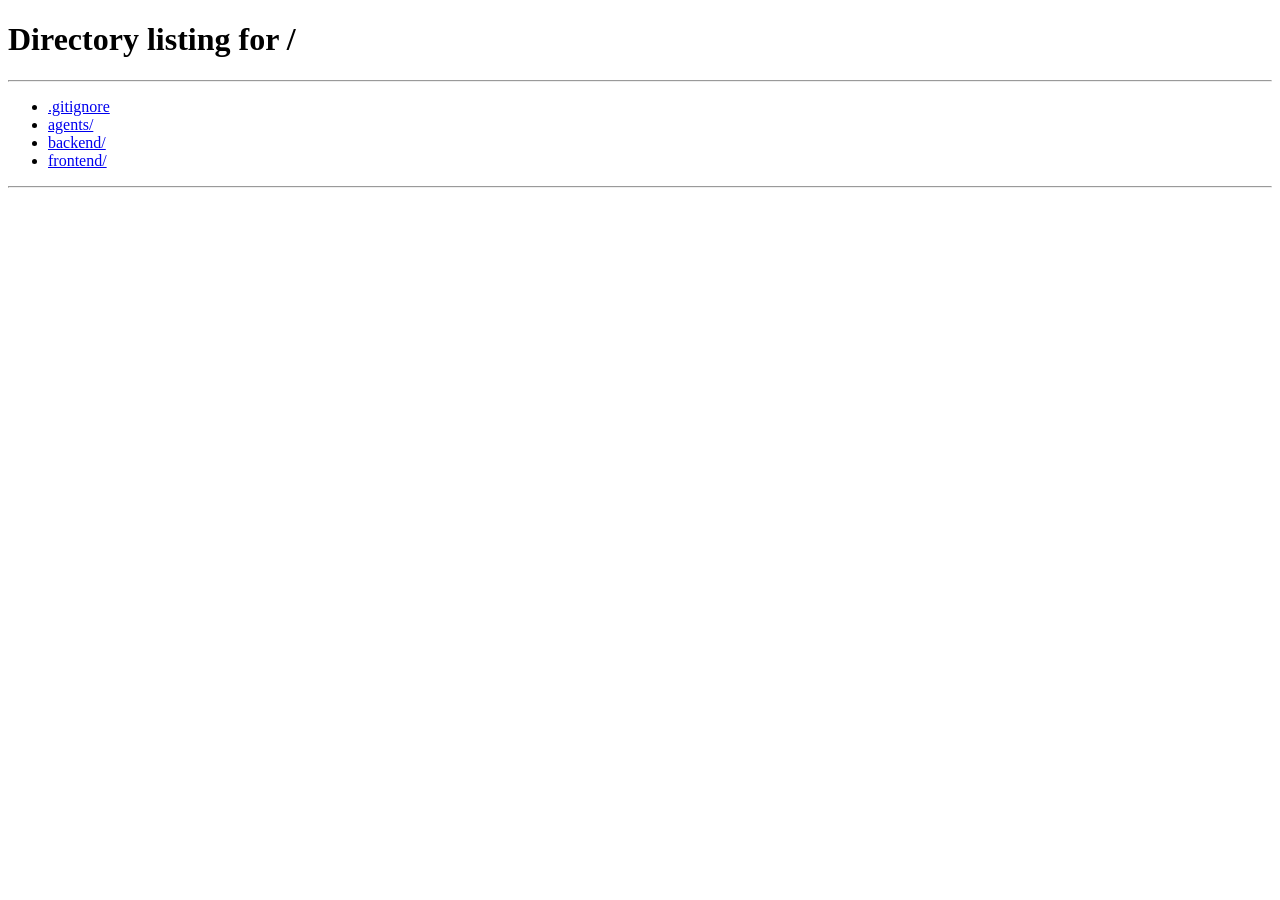
==== frontend/dashboard.html @ 41112f7c "feat: initialize project structure with multi-model document summarization, backend API, and fronten" ====
<!DOCTYPE html>
<html lang="en">
<head>
    <meta charset="UTF-8">
    <meta name="viewport" content="width=device-width, initial-scale=1.0">
    <title>Dashboard - Finserv India</title>
    <link rel="stylesheet" href="https://cdnjs.cloudflare.com/ajax/libs/font-awesome/6.0.0-beta3/css/all.min.css">
    <link rel="stylesheet" href="css/style.css">
</head>
<body>
    <div class="app-wrapper">
        <!-- Alert container -->
        <div id="alertContainer" class="alert"></div>

        <!-- Dashboard Header -->
        <div class="dashboard-header">
            <h1>Financial Insights Dashboard</h1>
            <div class="user-menu">
                <i class="fas fa-bell"></i>
                <span id="userDisplayName">Loading...</span>
                <button id="logoutBtn" class="logout-btn">
                    <i class="fas fa-sign-out-alt"></i> Logout
                </button>
            </div>
        </div>
        
        <div class="insights-tagline">
            Analyze your quarterly and annual filings with AI precision.
        </div>

        <!-- Upload Area -->
        <div class="upload-card">
            <div class="upload-left">
                <h3>Upload Financial Documents</h3>
                <p>Drag and drop your PDF or XLSX files here, or click to browse</p>
                <div class="file-badge">
                    <i class="far fa-file-pdf"></i>
                    <i class="far fa-file-excel"></i>
                    Annual Reports, Q3 Filings, Analyst Notes (Max 50MB)
                </div>
            </div>
            <input type="file" id="fileInput" multiple accept=".pdf,.xlsx,.xls" style="display: none;">
            <button class="select-files-btn" id="uploadBtn">
                <i class="fas fa-cloud-upload-alt"></i> Select Files
            </button>
        </div>

        <!-- Recent Activity -->
        <div class="recent-header">
            <h2>Recent Activity <span id="totalDocuments" class="total-badge">5 Total</span></h2>
            <a href="#" class="view-all" id="viewAllHistory">
                View All History <i class="fas fa-chevron-right"></i>
            </a>
        </div>

        <table class="documents-table">
            <thead>
                <tr>
                    <th>Document Name</th>
                    <th>Date Uploaded</th>
                    <th>Status</th>
                    <th>Size</th>
                    <th>Actions</th>
                </tr>
            </thead>
            <tbody id="tableBody">
                <tr>
                    <td>Reliance_Industries_AR_2023.pdf</td>
                    <td>2 hours ago</td>
                    <td><span class="status" style="background:#dff0d8; color:#256f3a; padding:5px 12px; border-radius:30px;">Processed</span></td>
                    <td>4.2 MB</td>
                    <td><i class="fas fa-eye" style="color:#1b6ef3; cursor:pointer;"></i></td>
                </tr>
                <tr>
                    <td>HDFC_Bank_Q3_Results_Final.pdf</td>
                    <td>5 hours ago</td>
                    <td><span class="status" style="background:#dff0d8; color:#256f3a; padding:5px 12px; border-radius:30px;">Processed</span></td>
                    <td>1.8 MB</td>
                    <td><i class="fas fa-eye" style="color:#1b6ef3; cursor:pointer;"></i></td>
                </tr>
                <tr>
                    <td>Infosys_ESG_Report_2023.pdf</td>
                    <td>2 days ago</td>
                    <td><span class="status" style="background:#dff0d8; color:#256f3a; padding:5px 12px; border-radius:30px;">Processed</span></td>
                    <td>12.4 MB</td>
                    <td><i class="fas fa-eye" style="color:#1b6ef3; cursor:pointer;"></i></td>
                </tr>
            </tbody>
        </table>

        <!-- AI Assistant + Reliance Card -->
        <div class="ai-reliance-row">
            <div class="ai-assistant-card">
                <h3><i class="fas fa-robot" style="color: #1b6ef3;"></i> AI ASSISTANT</h3>
                <p>Ask me anything about your financial documents:</p>
                <div class="chat-prompt">
                    <input type="text" id="chatInput" placeholder="e.g., Summarize the key metrics...">
                    <button onclick="document.getElementById('widgetChatInput').value = this.previousElementSibling.value; document.getElementById('chatButton').click(); setTimeout(() => document.getElementById('widgetSendBtn').click(), 500);">
                        <i class="fas fa-paper-plane"></i> Send
                    </button>
                </div>
                <div class="chat-stats">
                    <span><i class="far fa-clock"></i> <span id="lastUsed">Ready to help</span></span>
                    <span><i class="fas fa-database"></i> <span id="documentCount">5</span> documents in context</span>
                </div>
            </div>

            <div class="reliance-card">
                <div class="reliance-header">
                    <span>SAMPLE ANALYSIS: Reliance Industries AR 2023</span>
                    <span class="sample-badge"><i class="far fa-file-pdf"></i> Preview</span>
                </div>
                <div class="metric-grid">
                    <div class="metric-item">
                        <span class="label">FINANCIAL GROWTH</span>
                        <div class="value">Revenue increased by 23% YoY driven by Retail and O2C segments.</div>
                    </div>
                    <div class="metric-item">
                        <span class="label">OPERATIONAL DEBT</span>
                        <div class="value">Net debt stands at ₹1.25 Lakh Cr; focus remains on balance sheet deleveraging.</div>
                    </div>
                    <div class="metric-item">
                        <span class="label">FUTURE STRATEGY</span>
                        <div class="value">Aggressive expansion into Green Hydrogen with ₹75,000 Cr committed over 3 years.</div>
                    </div>
                    <div class="metric-item">
                        <span class="label">RISK FACTORS</span>
                        <div class="value">Volatile crude prices and potential global slowdown impacting export margins.</div>
                    </div>
                </div>
                <div class="cross-reference">
                    <i class="fas fa-link"></i> Cross-referenced with 4 comparable industry filings.
                </div>
            </div>
        </div>

        <!-- Footer -->
        <div class="footer-main">
            <div>
                <span>© 2026 Finserv India. All rights reserved.</span>
                <span class="rbi-badge"><i class="fas fa-lock"></i> Bank-Grade Security</span>
            </div>
            <div>
                <a href="#">Terms of Service</a>
                <a href="#">Privacy Policy</a>
            </div>
        </div>
    </div>

    <!-- Chat Widget -->
    <div class="chat-widget">
        <div class="chat-button" id="chatButton">
            <i class="fas fa-robot"></i>
        </div>
        <div class="chat-box" id="chatBox">
            <div class="chat-header">
                <h3><i class="fas fa-robot"></i> FinSum AI Assistant</h3>
                <button class="close-chat" id="closeChat">
                    <i class="fas fa-times"></i>
                </button>
            </div>
            <div class="chat-messages" id="chatMessages">
                <div class="message ai-message">
                    <div class="message-content">
                        👋 Hi! I'm FinSum AI, your financial assistant. Ask me about annual reports, market trends, or how to analyze documents!
                    </div>
                </div>
            </div>
            <div class="chat-input-area">
                <input type="text" id="widgetChatInput" placeholder="Ask about financial documents...">
                <button id="widgetSendBtn">
                    <i class="fas fa-paper-plane"></i>
                </button>
            </div>
        </div>
    </div>

    <script src="js/auth.js"></script>
    <script src="js/dashboard.js"></script>
</body>
</html>
---- frontend/css/style.css ----
/* frontend/css/style.css */
* {
    margin: 0;
    padding: 0;
    box-sizing: border-box;
    font-family: 'Inter', -apple-system, BlinkMacSystemFont, 'Segoe UI', sans-serif;
}

body {
    background: #f0f5fa;
    color: #1a2639;
}

.app-wrapper {
    max-width: 1400px;
    margin: 0 auto;
    padding: 20px;
}

/* Alert styles */
.alert {
    display: none;
    padding: 16px 24px;
    border-radius: 12px;
    margin-bottom: 24px;
    font-weight: 500;
    animation: slideDown 0.3s ease;
}

@keyframes slideDown {
    from { transform: translateY(-20px); opacity: 0; }
    to { transform: translateY(0); opacity: 1; }
}

.alert-success {
    background: #d4edda;
    color: #155724;
    border: 1px solid #c3e6cb;
}

.alert-error {
    background: #f8d7da;
    color: #721c24;
    border: 1px solid #f5c6cb;
}

/* Dashboard Header */
.dashboard-header {
    display: flex;
    justify-content: space-between;
    align-items: center;
    margin-bottom: 20px;
    padding: 20px 30px;
    background: white;
    border-radius: 20px;
    box-shadow: 0 4px 20px rgba(0,0,0,0.02);
}

.dashboard-header h1 {
    font-size: 24px;
    font-weight: 600;
    background: linear-gradient(135deg, #1b6ef3, #0e5ad2);
    -webkit-background-clip: text;
    -webkit-text-fill-color: transparent;
}

.user-menu {
    display: flex;
    align-items: center;
    gap: 25px;
}

.user-menu i.fa-bell {
    font-size: 20px;
    color: #5a6d86;
    cursor: pointer;
}

#userDisplayName {
    font-weight: 500;
    color: #1a2639;
}

.logout-btn {
    background: none;
    border: 1px solid #e1e8f0;
    padding: 8px 16px;
    border-radius: 30px;
    color: #5a6d86;
    cursor: pointer;
    transition: all 0.2s;
    display: flex;
    align-items: center;
    gap: 8px;
}

.logout-btn:hover {
    background: #f8fafd;
    border-color: #1b6ef3;
    color: #1b6ef3;
}

.insights-tagline {
    background: linear-gradient(135deg, #1b6ef3, #0e5ad2);
    color: white;
    padding: 12px 24px;
    border-radius: 40px;
    display: inline-block;
    margin-bottom: 30px;
    font-size: 14px;
    font-weight: 500;
}

/* Upload Card */
.upload-card {
    background: white;
    border-radius: 30px;
    padding: 40px;
    display: flex;
    justify-content: space-between;
    align-items: center;
    margin-bottom: 40px;
    box-shadow: 0 10px 40px rgba(0,0,0,0.03);
    border: 1px dashed #cbd5e1;
}

.upload-left h3 {
    font-size: 20px;
    margin-bottom: 8px;
}

.upload-left p {
    color: #5a6d86;
    margin-bottom: 12px;
}

.file-badge {
    background: #f8fafd;
    padding: 10px 18px;
    border-radius: 40px;
    font-size: 13px;
    color: #1a2639;
    display: inline-flex;
    align-items: center;
    gap: 10px;
}

.file-badge i {
    font-size: 18px;
    color: #1b6ef3;
}

.select-files-btn {
    background: #1b6ef3;
    color: white;
    border: none;
    padding: 16px 32px;
    border-radius: 40px;
    font-size: 16px;
    font-weight: 600;
    cursor: pointer;
    transition: all 0.2s;
    display: flex;
    align-items: center;
    gap: 10px;
}

.select-files-btn:hover {
    background: #0e5ad2;
    transform: translateY(-2px);
    box-shadow: 0 10px 25px rgba(27,110,243,0.3);
}

/* Recent Activity */
.recent-header {
    display: flex;
    justify-content: space-between;
    align-items: center;
    margin-bottom: 20px;
}

.recent-header h2 {
    font-size: 20px;
    display: flex;
    align-items: center;
    gap: 12px;
}

.total-badge {
    background: #e9eef3;
    padding: 5px 12px;
    border-radius: 40px;
    font-size: 13px;
    font-weight: 500;
    color: #1a2639;
}

.view-all {
    color: #1b6ef3;
    text-decoration: none;
    font-size: 14px;
    font-weight: 500;
    display: flex;
    align-items: center;
    gap: 8px;
}

/* Documents Table */
.documents-table {
    width: 100%;
    background: white;
    border-radius: 24px;
    padding: 20px;
    box-shadow: 0 4px 20px rgba(0,0,0,0.02);
    margin-bottom: 40px;
    border-collapse: collapse;
}

.documents-table th {
    text-align: left;
    padding: 16px 20px;
    color: #5a6d86;
    font-weight: 500;
    font-size: 13px;
    border-bottom: 1px solid #e9eef3;
}

.documents-table td {
    padding: 16px 20px;
    border-bottom: 1px solid #f0f5fa;
}

.documents-table tr:last-child td {
    border-bottom: none;
}

.status {
    display: inline-block;
    padding: 5px 12px;
    border-radius: 30px;
    font-size: 13px;
    font-weight: 500;
}

.status.processed {
    background: #dff0d8;
    color: #256f3a;
}

.status.pending {
    background: #fff3cd;
    color: #856404;
}

.status.error {
    background: #f8d7da;
    color: #721c24;
}

/* AI Assistant + Reliance Row */
.ai-reliance-row {
    display: grid;
    grid-template-columns: 1fr 1fr;
    gap: 30px;
    margin-bottom: 40px;
}

.ai-assistant-card {
    background: white;
    border-radius: 30px;
    padding: 30px;
    box-shadow: 0 10px 40px rgba(0,0,0,0.03);
}

.ai-assistant-card h3 {
    font-size: 16px;
    margin-bottom: 12px;
    display: flex;
    align-items: center;
    gap: 10px;
}

.ai-assistant-card p {
    color: #5a6d86;
    margin-bottom: 20px;
    font-size: 14px;
}

.chat-prompt {
    display: flex;
    gap: 12px;
    margin-bottom: 20px;
}

.chat-prompt input {
    flex: 1;
    padding: 16px 20px;
    border: 1px solid #e1e8f0;
    border-radius: 40px;
    font-size: 14px;
    outline: none;
    transition: border-color 0.2s;
}

.chat-prompt input:focus {
    border-color: #1b6ef3;
}

.chat-prompt button {
    background: #1b6ef3;
    color: white;
    border: none;
    width: 55px;
    height: 55px;
    border-radius: 50%;
    cursor: pointer;
    transition: all 0.2s;
}

.chat-prompt button:hover {
    background: #0e5ad2;
    transform: scale(1.05);
}

.chat-stats {
    display: flex;
    gap: 30px;
    color: #5a6d86;
    font-size: 13px;
}

.chat-stats i {
    margin-right: 6px;
}

.reliance-card {
    background: white;
    border-radius: 30px;
    padding: 30px;
    box-shadow: 0 10px 40px rgba(0,0,0,0.03);
}

.reliance-header {
    display: flex;
    justify-content: space-between;
    align-items: center;
    margin-bottom: 24px;
    font-weight: 600;
    color: #1a2639;
}

.sample-badge {
    background: #e9eef3;
    padding: 6px 14px;
    border-radius: 40px;
    font-size: 12px;
    font-weight: 500;
    display: flex;
    align-items: center;
    gap: 6px;
}

.metric-grid {
    display: grid;
    grid-template-columns: 1fr 1fr;
    gap: 24px;
    margin-bottom: 24px;
}

.metric-item .label {
    display: block;
    font-size: 11px;
    font-weight: 600;
    color: #1b6ef3;
    margin-bottom: 6px;
    letter-spacing: 0.5px;
}

.metric-item .value {
    font-size: 14px;
    color: #1a2639;
    line-height: 1.5;
}

.cross-reference {
    font-size: 13px;
    color: #5a6d86;
    border-top: 1px solid #e9eef3;
    padding-top: 20px;
}

.cross-reference i {
    color: #1b6ef3;
    margin-right: 8px;
}

/* Footer */
.footer-main {
    display: flex;
    justify-content: space-between;
    align-items: center;
    padding: 30px 0;
    color: #5a6d86;
    font-size: 13px;
    border-top: 1px solid #e1e8f0;
}

.footer-main a {
    color: #5a6d86;
    text-decoration: none;
    margin-left: 30px;
}

.footer-main a:hover {
    color: #1b6ef3;
}

.rbi-badge {
    margin-left: 30px;
    background: #f8fafd;
    padding: 5px 12px;
    border-radius: 40px;
    display: inline-flex;
    align-items: center;
    gap: 6px;
}

/* Chat Widget */
.chat-widget {
    position: fixed;
    bottom: 30px;
    right: 30px;
    z-index: 1000;
}

.chat-button {
    width: 60px;
    height: 60px;
    background: #1b6ef3;
    border-radius: 50%;
    display: flex;
    align-items: center;
    justify-content: center;
    cursor: pointer;
    box-shadow: 0 4px 20px rgba(27,110,243,0.4);
    transition: transform 0.3s;
}

.chat-button:hover {
    transform: scale(1.1);
}

.chat-button i {
    color: white;
    font-size: 30px;
}

.chat-box {
    position: absolute;
    bottom: 80px;
    right: 0;
    width: 350px;
    height: 500px;
    background: white;
    border-radius: 20px;
    box-shadow: 0 10px 40px rgba(0,0,0,0.2);
    display: none;
    flex-direction: column;
    overflow: hidden;
}

.chat-box.open {
    display: flex;
}

.chat-header {
    padding: 20px;
    background: #1b6ef3;
    color: white;
    display: flex;
    justify-content: space-between;
    align-items: center;
}

.chat-header h3 {
    display: flex;
    align-items: center;
    gap: 10px;
    font-size: 16px;
}

.close-chat {
    background: none;
    border: none;
    color: white;
    cursor: pointer;
    font-size: 18px;
}

.chat-messages {
    flex: 1;
    padding: 20px;
    overflow-y: auto;
    background: #f8fafd;
}

.message {
    margin-bottom: 15px;
    display: flex;
}

.user-message {
    justify-content: flex-end;
}

.ai-message {
    justify-content: flex-start;
}

.message-content {
    max-width: 80%;
    padding: 12px 16px;
    border-radius: 18px;
    font-size: 14px;
    line-height: 1.5;
}

.user-message .message-content {
    background: #1b6ef3;
    color: white;
    border-bottom-right-radius: 5px;
}

.ai-message .message-content {
    background: white;
    color: #1a2639;
    border-bottom-left-radius: 5px;
    box-shadow: 0 2px 5px rgba(0,0,0,0.05);
}

.chat-input-area {
    padding: 20px;
    background: white;
    border-top: 1px solid #e9eef3;
    display: flex;
    gap: 10px;
}

.chat-input-area input {
    flex: 1;
    padding: 12px;
    border: 1px solid #dde4ec;
    border-radius: 24px;
    outline: none;
}

.chat-input-area input:focus {
    border-color: #1b6ef3;
}

.chat-input-area button {
    width: 45px;
    height: 45px;
    border-radius: 50%;
    background: #1b6ef3;
    border: none;
    color: white;
    cursor: pointer;
}
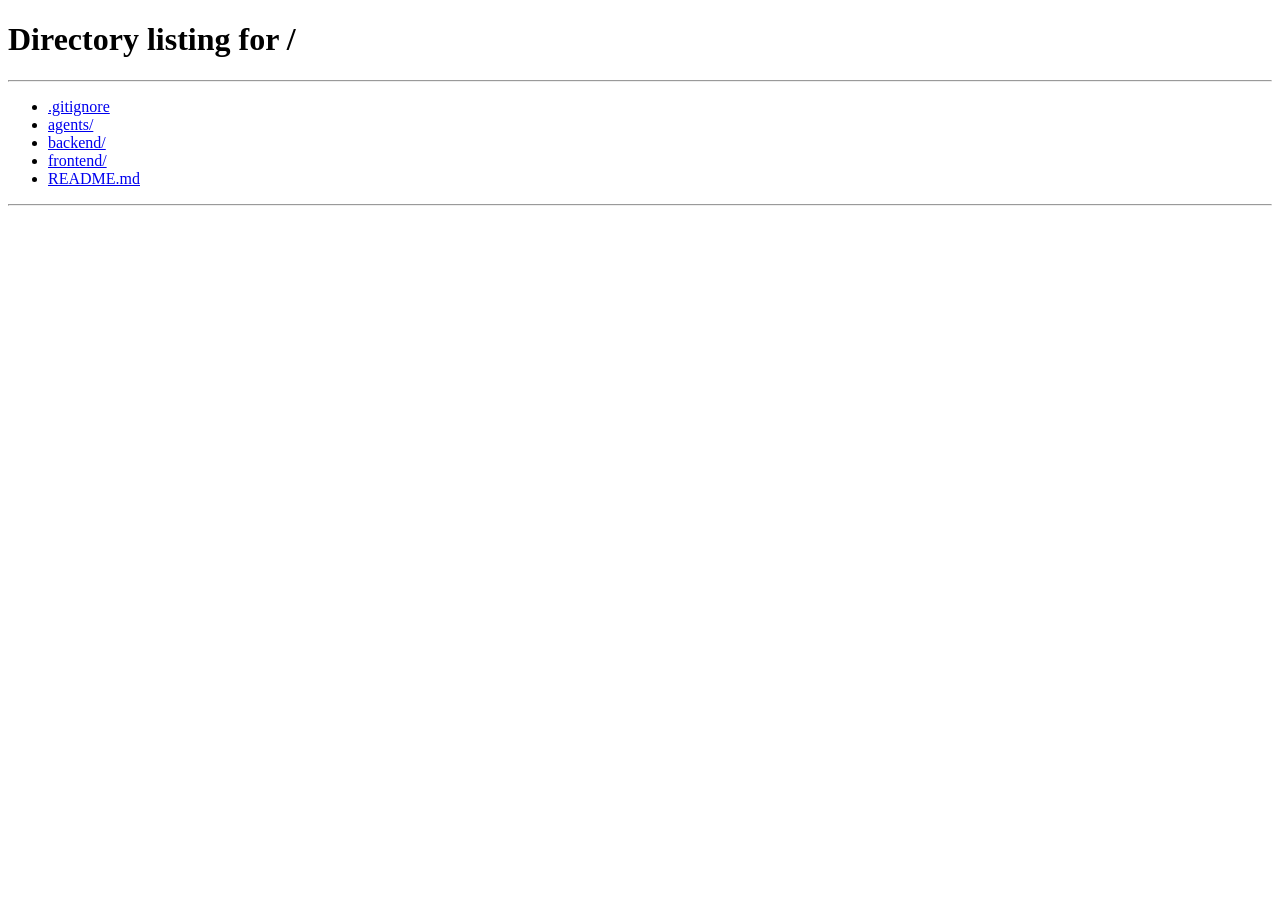
==== commit ac845226: "feat: implement comprehensive dashboard result rendering with notifications and improve scanned PDF " ====
--- a/frontend/dashboard.html
+++ b/frontend/dashboard.html
@@ -105,7 +105,7 @@
                 </div>
             </div>
 
-            <div class="reliance-card">
+            <div class="reliance-card" id="sampleCard">
                 <div class="reliance-header">
                     <span>SAMPLE ANALYSIS: Reliance Industries AR 2023</span>
                     <span class="sample-badge"><i class="far fa-file-pdf"></i> Preview</span>
@@ -131,6 +131,69 @@
                 <div class="cross-reference">
                     <i class="fas fa-link"></i> Cross-referenced with 4 comparable industry filings.
                 </div>
+            </div>
+        </div>
+
+        <!-- Analysis Results (hidden until analysis is done) -->
+        <div id="analysisResults" style="display:none;">
+            <div class="recent-header" style="margin-top:30px;">
+                <h2><i class="fas fa-chart-bar" style="color:#1b6ef3;"></i> Analysis Results</h2>
+                <button onclick="document.getElementById('analysisResults').style.display='none'" style="background:none;border:none;color:#8a9bb5;cursor:pointer;font-size:16px;"><i class="fas fa-times"></i></button>
+            </div>
+
+            <!-- Company Info -->
+            <div style="display:grid;grid-template-columns:1fr 1fr;gap:20px;margin-bottom:20px;">
+                <div style="background:#f8fafd;padding:25px;border-radius:16px;">
+                    <div style="color:#8a9bb5;font-size:12px;text-transform:uppercase;letter-spacing:1px;margin-bottom:8px;">Company</div>
+                    <div id="resultCompany" style="font-size:20px;font-weight:700;color:#0a1a2b;">—</div>
+                    <div style="margin-top:4px;color:#5a6d86;font-size:14px;">Symbol: <span id="resultSymbol" style="font-weight:600;color:#1b6ef3;">—</span></div>
+                </div>
+                <div style="background:#f8fafd;padding:25px;border-radius:16px;">
+                    <div style="color:#8a9bb5;font-size:12px;text-transform:uppercase;letter-spacing:1px;margin-bottom:8px;">Document</div>
+                    <div id="resultTextLen" style="font-size:20px;font-weight:700;color:#0a1a2b;">—</div>
+                    <div style="margin-top:4px;color:#5a6d86;font-size:14px;">Tables: <span id="resultTables" style="font-weight:600;">—</span></div>
+                </div>
+            </div>
+
+            <!-- Sentiment -->
+            <div style="background:#f8fafd;padding:25px;border-radius:16px;margin-bottom:20px;">
+                <h3 style="margin-bottom:15px;font-size:16px;"><i class="fas fa-brain" style="color:#1b6ef3;margin-right:8px;"></i>Sentiment Analysis</h3>
+                <div style="display:grid;grid-template-columns:1fr 1fr 1fr;gap:15px;">
+                    <div>
+                        <div style="color:#8a9bb5;font-size:12px;text-transform:uppercase;">Overall</div>
+                        <div id="sentimentClass" style="font-size:24px;font-weight:700;">—</div>
+                        <div id="sentimentScore" style="color:#5a6d86;font-size:14px;">Score: —</div>
+                    </div>
+                    <div>
+                        <div style="color:#8a9bb5;font-size:12px;text-transform:uppercase;">Components</div>
+                        <div id="sentimentComponents" style="font-size:13px;color:#5a6d86;line-height:1.8;"></div>
+                    </div>
+                    <div>
+                        <div style="color:#8a9bb5;font-size:12px;text-transform:uppercase;">Confidence Bar</div>
+                        <div style="margin-top:8px;background:#e1e8f0;border-radius:10px;height:12px;overflow:hidden;">
+                            <div id="sentimentBar" style="height:100%;border-radius:10px;transition:width 0.5s;"></div>
+                        </div>
+                    </div>
+                </div>
+            </div>
+
+            <!-- Summaries -->
+            <div style="background:#f8fafd;padding:25px;border-radius:16px;margin-bottom:20px;">
+                <h3 style="margin-bottom:15px;font-size:16px;"><i class="fas fa-file-alt" style="color:#1b6ef3;margin-right:8px;"></i>AI Summaries</h3>
+                <div id="summariesContent" style="font-size:14px;color:#1a2639;line-height:1.8;"></div>
+            </div>
+
+            <!-- Risk Analysis -->
+            <div id="riskSection" style="background:#f8fafd;padding:25px;border-radius:16px;margin-bottom:20px;display:none;">
+                <h3 style="margin-bottom:15px;font-size:16px;"><i class="fas fa-exclamation-triangle" style="color:#f59e0b;margin-right:8px;"></i>Risk Analysis</h3>
+                <div id="riskContent" style="display:grid;grid-template-columns:repeat(3,1fr);gap:15px;"></div>
+                <div id="riskRecommendation" style="margin-top:15px;padding:15px;border-radius:12px;font-weight:600;text-align:center;font-size:16px;"></div>
+            </div>
+
+            <!-- News -->
+            <div id="newsSection" style="background:#f8fafd;padding:25px;border-radius:16px;margin-bottom:20px;display:none;">
+                <h3 style="margin-bottom:15px;font-size:16px;"><i class="fas fa-newspaper" style="color:#1b6ef3;margin-right:8px;"></i>Latest News</h3>
+                <div id="newsContent" style="font-size:14px;"></div>
             </div>
         </div>
 
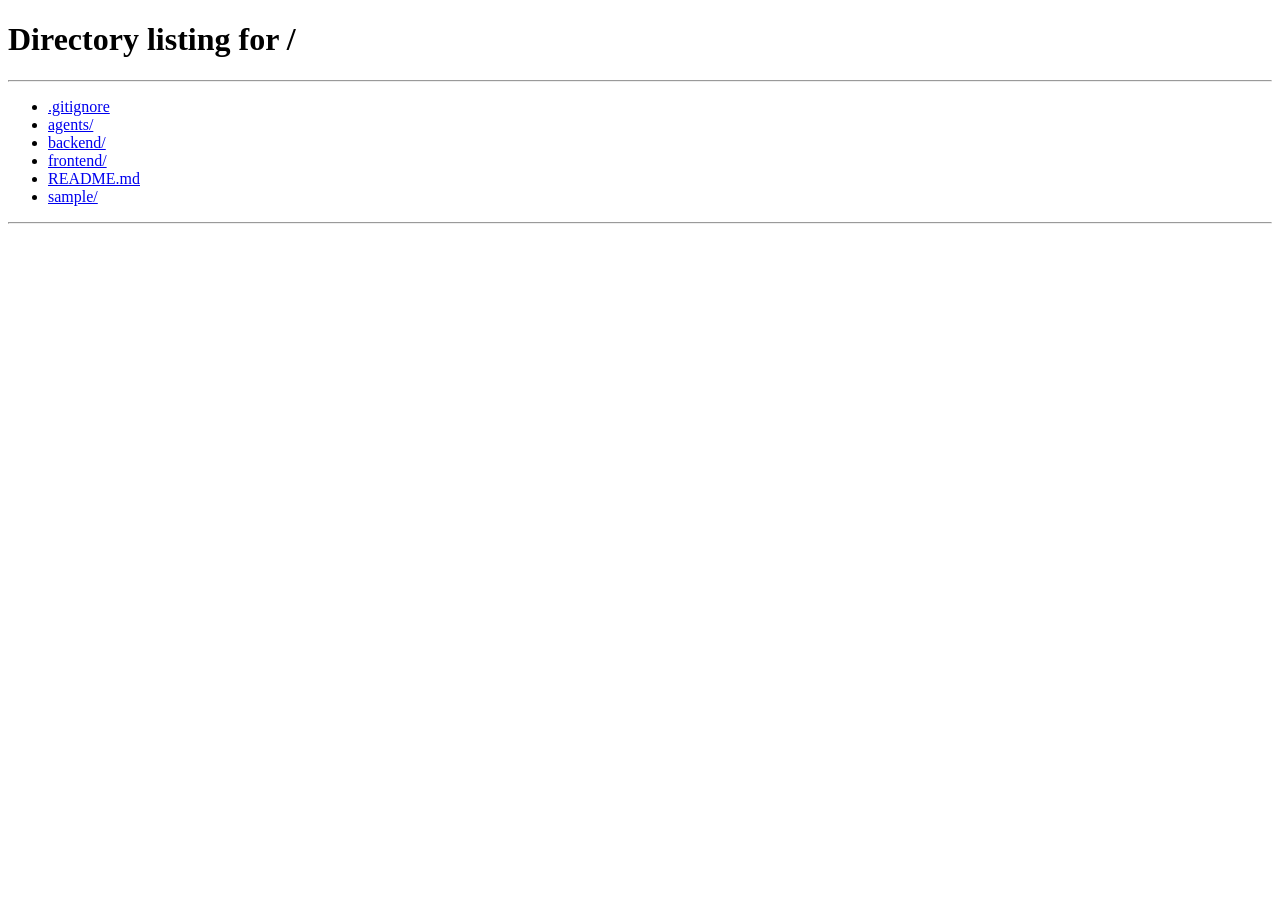
==== commit 2e3c87ac: "feat: integrate Google Sign-In, update dashboard with scan history management, and optimize sentimen" ====
--- a/frontend/dashboard.html
+++ b/frontend/dashboard.html
@@ -45,11 +45,11 @@
             </button>
         </div>
 
-        <!-- Recent Activity -->
+        <!-- Recent Activity (Document Scan History) -->
         <div class="recent-header">
-            <h2>Recent Activity <span id="totalDocuments" class="total-badge">5 Total</span></h2>
+            <h2>Scan History <span id="totalDocuments" class="total-badge">0 Total</span></h2>
             <a href="#" class="view-all" id="viewAllHistory">
-                View All History <i class="fas fa-chevron-right"></i>
+                View All <i class="fas fa-chevron-right"></i>
             </a>
         </div>
 
@@ -57,33 +57,15 @@
             <thead>
                 <tr>
                     <th>Document Name</th>
-                    <th>Date Uploaded</th>
-                    <th>Status</th>
-                    <th>Size</th>
+                    <th>Company</th>
+                    <th>Sentiment</th>
+                    <th>Date</th>
                     <th>Actions</th>
                 </tr>
             </thead>
             <tbody id="tableBody">
-                <tr>
-                    <td>Reliance_Industries_AR_2023.pdf</td>
-                    <td>2 hours ago</td>
-                    <td><span class="status" style="background:#dff0d8; color:#256f3a; padding:5px 12px; border-radius:30px;">Processed</span></td>
-                    <td>4.2 MB</td>
-                    <td><i class="fas fa-eye" style="color:#1b6ef3; cursor:pointer;"></i></td>
-                </tr>
-                <tr>
-                    <td>HDFC_Bank_Q3_Results_Final.pdf</td>
-                    <td>5 hours ago</td>
-                    <td><span class="status" style="background:#dff0d8; color:#256f3a; padding:5px 12px; border-radius:30px;">Processed</span></td>
-                    <td>1.8 MB</td>
-                    <td><i class="fas fa-eye" style="color:#1b6ef3; cursor:pointer;"></i></td>
-                </tr>
-                <tr>
-                    <td>Infosys_ESG_Report_2023.pdf</td>
-                    <td>2 days ago</td>
-                    <td><span class="status" style="background:#dff0d8; color:#256f3a; padding:5px 12px; border-radius:30px;">Processed</span></td>
-                    <td>12.4 MB</td>
-                    <td><i class="fas fa-eye" style="color:#1b6ef3; cursor:pointer;"></i></td>
+                <tr id="noDocsRow">
+                    <td colspan="5" style="text-align:center;color:#8a9bb5;padding:30px;">No documents analyzed yet. Upload a PDF above to get started.</td>
                 </tr>
             </tbody>
         </table>
@@ -238,6 +220,29 @@
         </div>
     </div>
 
+    <!-- History Management Modal -->
+    <div id="historyModal" style="display:none;position:fixed;inset:0;background:rgba(0,0,0,0.5);z-index:9999;backdrop-filter:blur(4px);overflow-y:auto;">
+        <div style="max-width:800px;margin:60px auto;background:white;border-radius:20px;padding:0;box-shadow:0 25px 50px rgba(0,0,0,0.15);">
+            <div style="display:flex;justify-content:space-between;align-items:center;padding:25px 30px;border-bottom:1px solid #eef2f6;">
+                <div>
+                    <h2 style="margin:0;font-size:20px;color:#0a1a2b;">📋 Document Scan History</h2>
+                    <p style="margin:4px 0 0;color:#8a9bb5;font-size:14px;" id="historyCount">Loading...</p>
+                </div>
+                <div style="display:flex;gap:10px;">
+                    <button id="clearAllHistoryBtn" style="padding:8px 18px;background:#fee2e2;color:#ef4444;border:none;border-radius:10px;cursor:pointer;font-weight:600;font-size:13px;">
+                        <i class="fas fa-trash"></i> Clear All
+                    </button>
+                    <button onclick="document.getElementById('historyModal').style.display='none'" style="padding:8px 18px;background:#f1f5f9;color:#5a6d86;border:none;border-radius:10px;cursor:pointer;font-weight:600;font-size:13px;">
+                        <i class="fas fa-times"></i> Close
+                    </button>
+                </div>
+            </div>
+            <div id="historyModalBody" style="padding:20px 30px 30px;">
+                <div style="text-align:center;color:#8a9bb5;padding:40px;">Loading...</div>
+            </div>
+        </div>
+    </div>
+
     <script src="js/auth.js"></script>
     <script src="js/dashboard.js"></script>
 </body>
